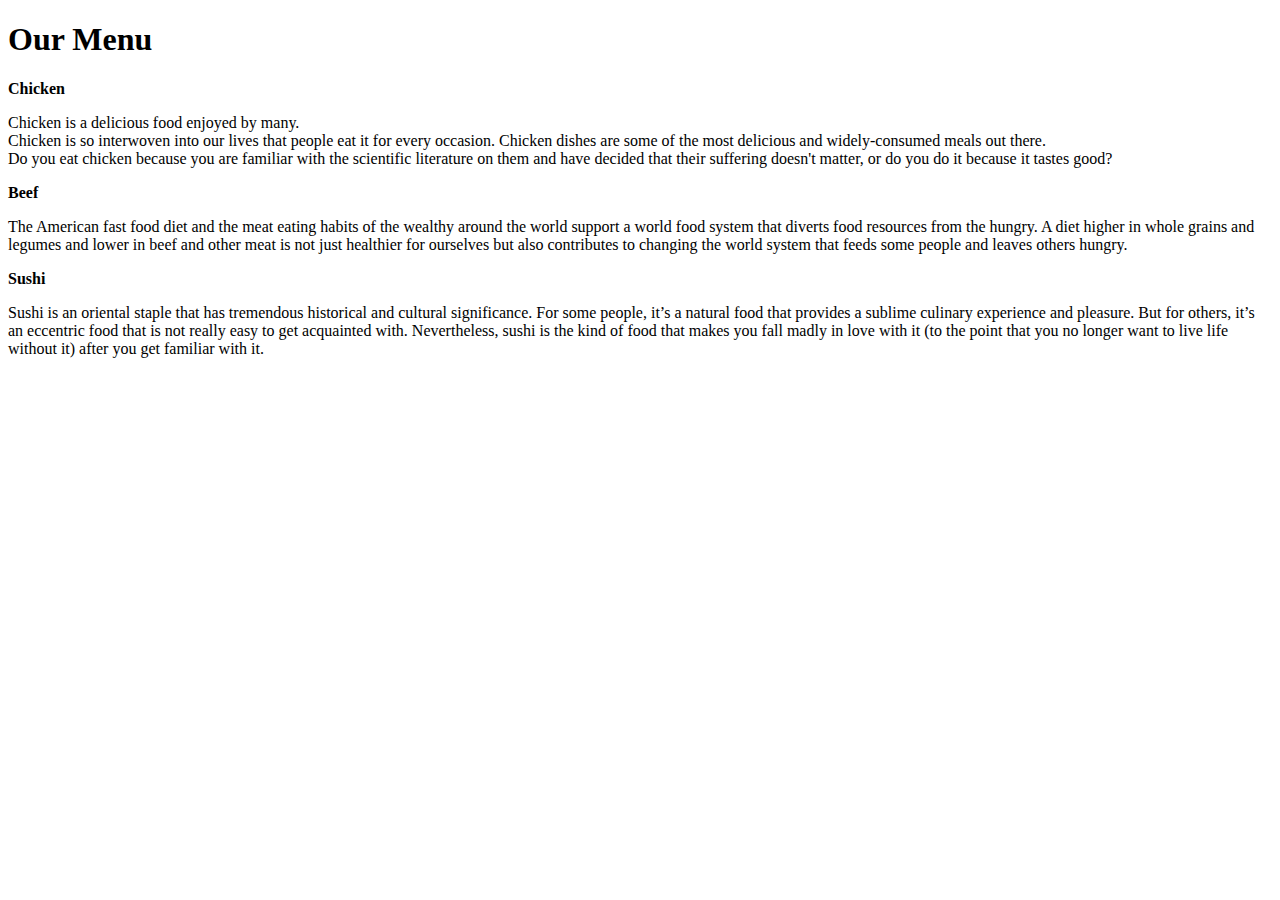
==== mod2-solution/index.html @ 8051951d "mod-2 solution" ====
<!doctype html>
<html>
    <head>
        <title>mod_2 assignment</title>
        <meta name="viewport" content="width=device-width initial-scale=1">
        <link href="C:\Users\HP450\Desktop\coursera\mod2_solution\css\style.css" rel="stylesheet" type="text/css">
    </head>
<body>
    <h1>Our Menu</h1>
<div class="container-fluid">
    <div class="row">
        <section id=r1><p class="title1"><strong>Chicken</strong></p>
            <p class="content">Chicken is a delicious food enjoyed by many.</br>
            Chicken is so interwoven into our lives that people eat it for every occasion. 
            Chicken dishes are some of the most delicious and widely-consumed meals out there.
            </br>
            Do you eat chicken because you are familiar with the scientific literature on them and have decided that their suffering doesn't matter, 
            or do you do it because it tastes good?
        </p>
        </section>
        <section id=r2><p class="title2"><strong>Beef</strong></p>
            <p class="content">The American fast food diet and the meat eating habits of the wealthy around the world support a world food system that diverts food resources from the hungry. 
                A diet higher in whole grains and legumes and lower in beef and other meat is not just healthier for ourselves but also contributes to changing
                the world system that feeds some people and leaves others hungry.</p>
        </section>
        <section id=r3><p class="title3"><strong>Sushi</strong></p>
            <p class="content">Sushi is an oriental staple that has tremendous historical and cultural significance. For some people, it’s a natural food that provides a sublime culinary experience and pleasure. 
                But for others, it’s an eccentric food that is not really easy to get acquainted with.
            Nevertheless, sushi is the kind of food that makes you fall madly in love with it (to the point that you no longer want to live life without it) after you get familiar with it.
            </p>
        </section>
    </div>
</div>
</body>
</html>
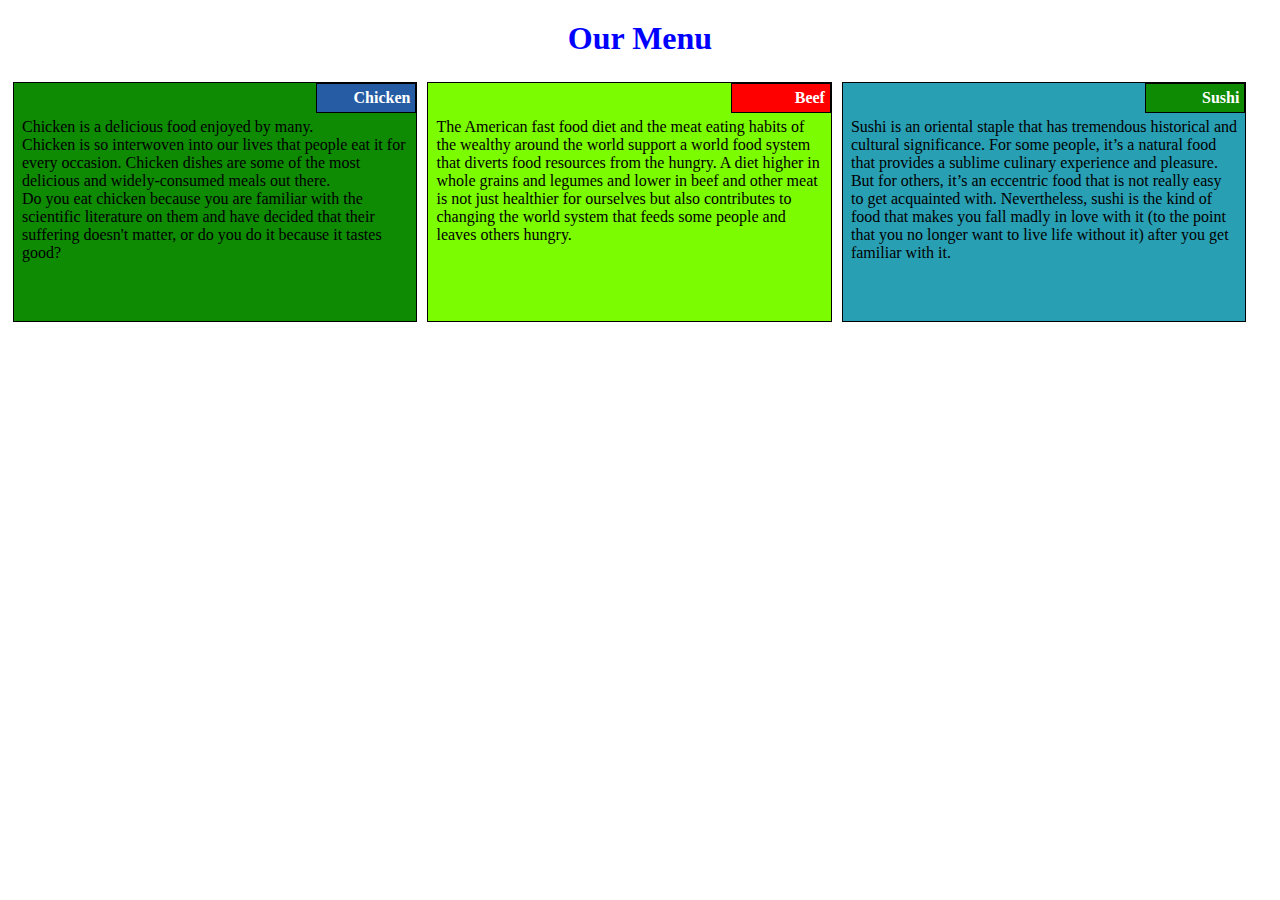
==== commit 8dc8d4ea: "mod2-solution" ====
--- a/mod2-solution/index.html
+++ b/mod2-solution/index.html
@@ -3,7 +3,7 @@
     <head>
         <title>mod_2 assignment</title>
         <meta name="viewport" content="width=device-width initial-scale=1">
-        <link href="C:\Users\HP450\Desktop\coursera\mod2_solution\css\style.css" rel="stylesheet" type="text/css">
+        <link href="css\style.css" rel="stylesheet" type="text/css">
     </head>
 <body>
     <h1>Our Menu</h1>
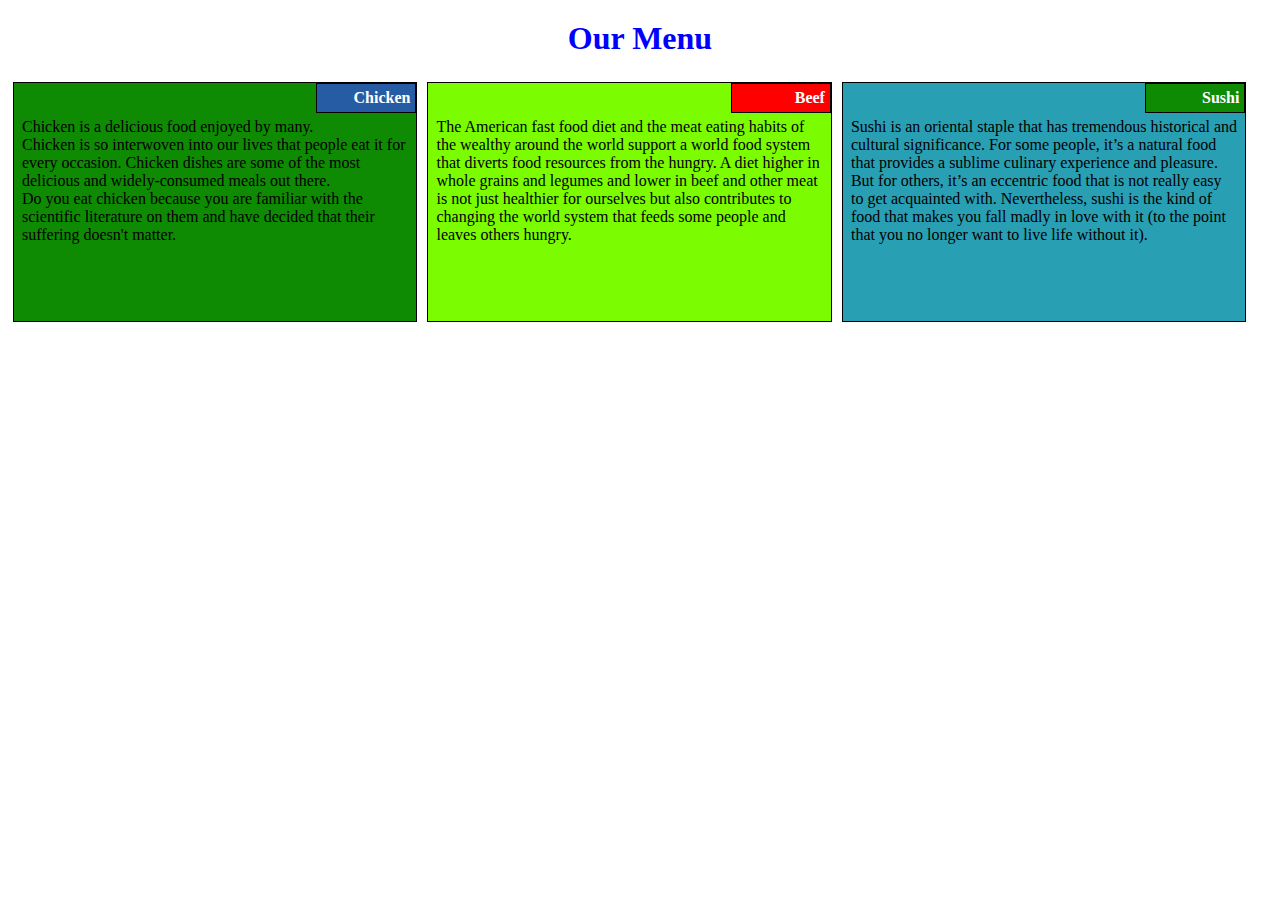
==== commit 36ce5020: "mod2-solution" ====
--- a/mod2-solution/index.html
+++ b/mod2-solution/index.html
@@ -14,8 +14,7 @@
             Chicken is so interwoven into our lives that people eat it for every occasion. 
             Chicken dishes are some of the most delicious and widely-consumed meals out there.
             </br>
-            Do you eat chicken because you are familiar with the scientific literature on them and have decided that their suffering doesn't matter, 
-            or do you do it because it tastes good?
+            Do you eat chicken because you are familiar with the scientific literature on them and have decided that their suffering doesn't matter.
         </p>
         </section>
         <section id=r2><p class="title2"><strong>Beef</strong></p>
@@ -26,7 +25,7 @@
         <section id=r3><p class="title3"><strong>Sushi</strong></p>
             <p class="content">Sushi is an oriental staple that has tremendous historical and cultural significance. For some people, it’s a natural food that provides a sublime culinary experience and pleasure. 
                 But for others, it’s an eccentric food that is not really easy to get acquainted with.
-            Nevertheless, sushi is the kind of food that makes you fall madly in love with it (to the point that you no longer want to live life without it) after you get familiar with it.
+            Nevertheless, sushi is the kind of food that makes you fall madly in love with it (to the point that you no longer want to live life without it).
             </p>
         </section>
     </div>
